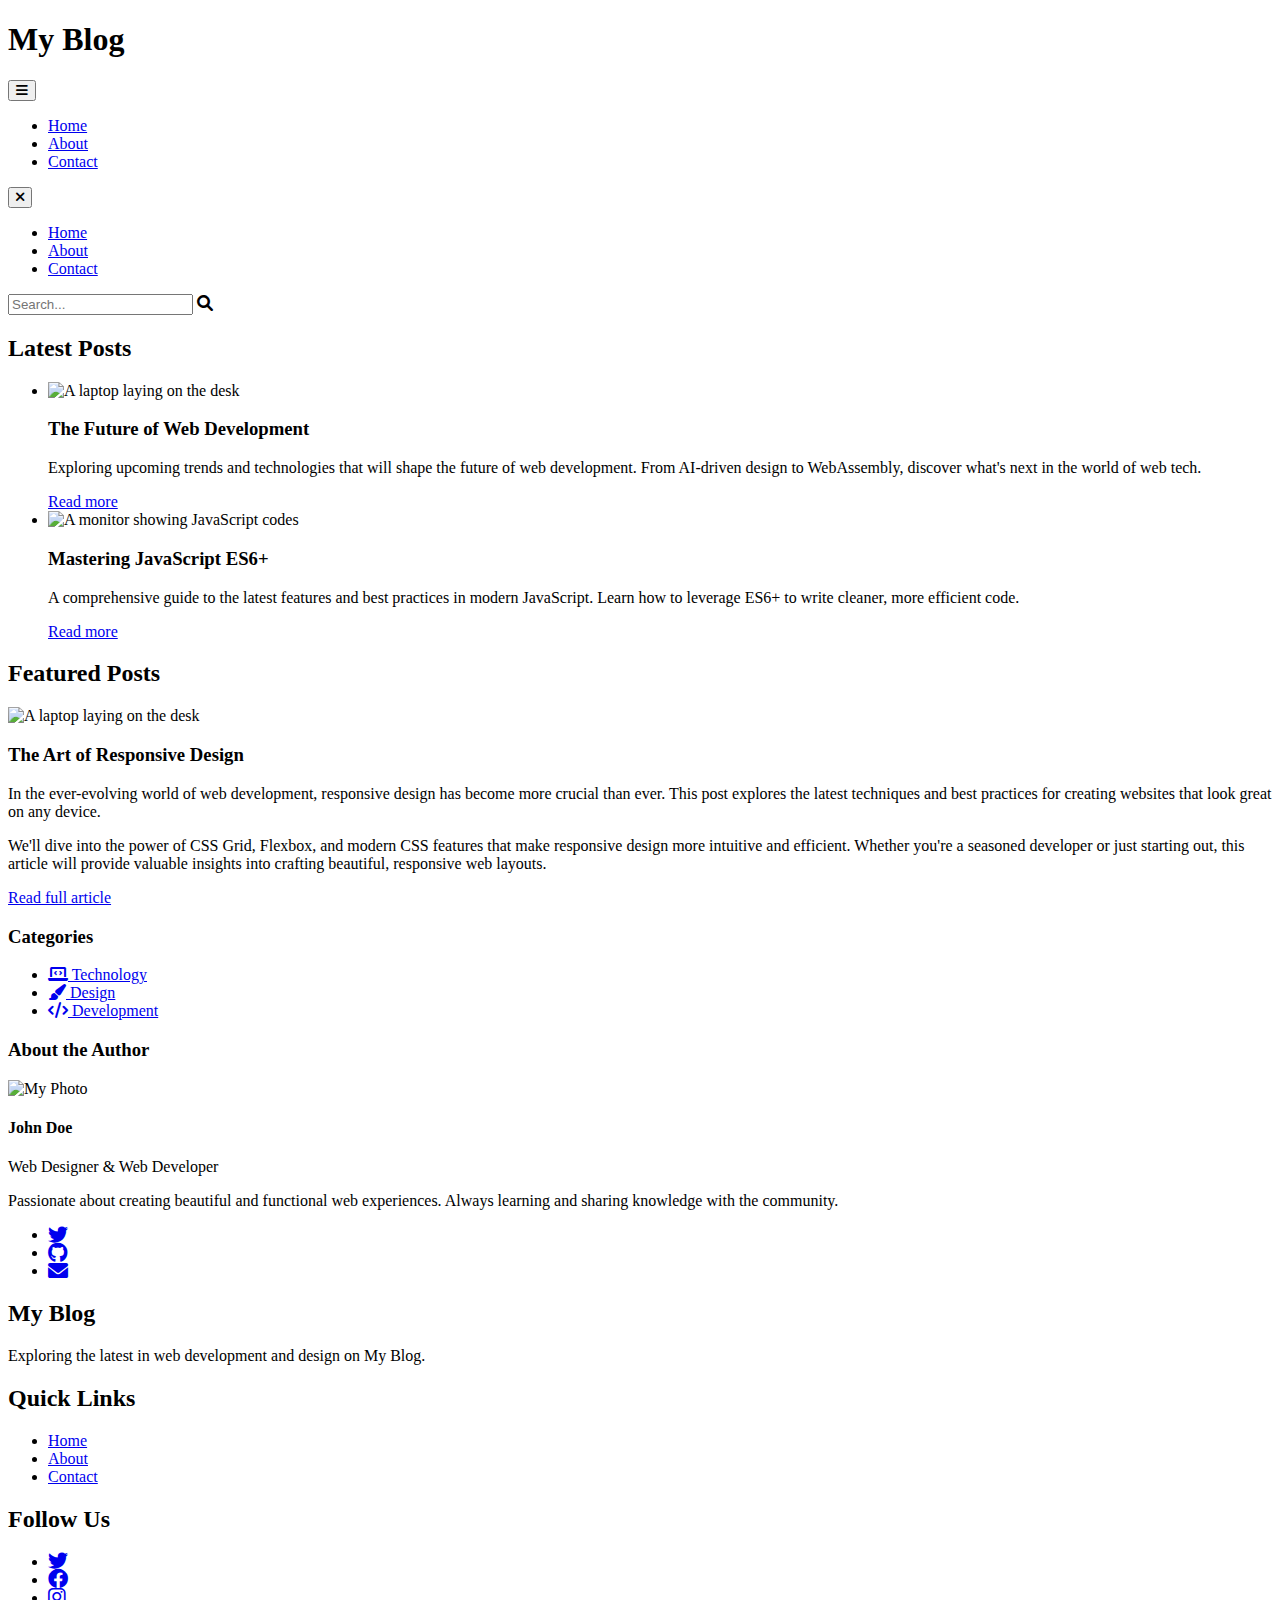
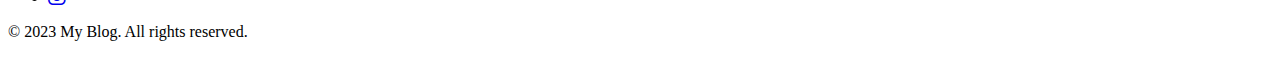
==== index.html @ 0b16583d "Rename practice.html to index.html" ====
<!DOCTYPE html>
<html>
  <head>
    <meta charset="UTF-8" />
    <meta name="description" content="A web application to show my blog" />
    <meta name="keywords" content="HTML, CSS, JavaScript" />
    <meta name="author" content="Aditya Pradita" />
    <meta name="viewport" content="width=device-width, initial-scale=1.0" />
    <link
      href="https://cdnjs.cloudflare.com/ajax/libs/font-awesome/6.0.0-beta3/css/all.min.css"
      rel="stylesheet"
    />
    <script src="https://cdn.tailwindcss.com"></script>
    <title>My Blog</title>
    <style type="text/tailwindcss">
      .card {
        @apply shadow-lg mb-8 rounded overflow-hidden bg-white;
      }
    </style>
  </head>
  <body class="bg-gray-100">
    <header class="mx-auto shadow-md fixed z-10 w-full bg-white">
      <div class="container mx-auto p-4">
        <div class="flex flex-wrap items-center justify-between">
          <h1 class="text-2xl font-bold">My Blog</h1>
          <button id="hamburger-button" class="lg:hidden">
            <i class="fa-solid fa-bars"></i>
          </button>
          <nav class="hidden lg:block lg:w-auto">
            <ul class="flex space-x-4">
              <li><a href="#">Home</a></li>
              <li class="relative">
                <a href="#">About</a>
              </li>
              <li><a href="#">Contact</a></li>
            </ul>
          </nav>
        </div>
      </div>
    </header>
    <div
      id="sidebar"
      class="fixed w-[256px] left-0 h-full bg-white z-20 shadow lg:hidden -translate-x-full transition-all duration-300 ease-in-out"
    >
      <div class="p-6">
        <button id="close-button" class="absolute top-4 right-4">
          <i class="fas fa-times"></i>
        </button>
        <nav class="mt-8">
          <ul class="space-y-4">
            <li><a href="#">Home</a></li>
            <li><a href="#">About</a></li>
            <li><a href="#">Contact</a></li>
          </ul>
        </nav>
      </div>
    </div>
    <main class="pt-24">
      <div class="container mx-auto px-4">
        <section class="relative mb-8">
          <input
            type="text"
            placeholder="Search..."
            class="w-full p-4 rounded"
          />
          <i class="fa-solid fa-magnifying-glass absolute right-4 top-5"></i>
        </section>
        <div class="grid lg:gap-8 lg:grid-cols-3">
          <div class="lg:col-span-2">
            <section>
              <h2 class="text-3xl font-bold mb-8">Latest Posts</h2>
              <ul>
                <li
                  class="card hover:scale-105 transition-transform duration-500"
                >
                  <img
                    class="w-full"
                    src="https://images.unsplash.com/photo-1498050108023-c5249f4df085?ixlib=rb-1.2.1&auto=format&fit=crop&w=800&q=80"
                    alt="A laptop laying on the desk"
                  />
                  <div class="p-8">
                    <h3 class="text-xl font-bold mb-4">
                      The Future of Web Development
                    </h3>
                    <p class="mb-4">
                      Exploring upcoming trends and technologies that will shape
                      the future of web development. From AI-driven design to
                      WebAssembly, discover what's next in the world of web
                      tech.
                    </p>
                    <a class="text-blue-600 hover:underline" href="#"
                      >Read more</a
                    >
                  </div>
                </li>
                <li
                  class="card hover:scale-105 transition-transform duration-500"
                >
                  <img
                    class="w-full"
                    src="https://images.unsplash.com/photo-1542831371-29b0f74f9713?ixlib=rb-1.2.1&auto=format&fit=crop&w=800&q=80"
                    alt="A monitor showing JavaScript codes"
                  />
                  <div class="p-8">
                    <h3 class="text-xl font-bold mb-4">
                      Mastering JavaScript ES6+
                    </h3>
                    <p class="mb-4">
                      A comprehensive guide to the latest features and best
                      practices in modern JavaScript. Learn how to leverage ES6+
                      to write cleaner, more efficient code.
                    </p>
                    <a class="text-blue-600 hover:underline" href="#"
                      >Read more</a
                    >
                  </div>
                </li>
              </ul>
            </section>

            <section>
              <h2 class="text-3xl font-bold mb-8">Featured Posts</h2>
              <article
                class="card hover:scale-105 transition-transform duration-500"
              >
                <img
                  class="w-full"
                  src="https://images.unsplash.com/photo-1517694712202-14dd9538aa97?ixlib=rb-1.2.1&auto=format&fit=crop&w=1200&q=80"
                  alt="A laptop laying on the desk"
                />
                <div class="p-8">
                  <h3 class="text-xl font-bold mb-4">
                    The Art of Responsive Design
                  </h3>
                  <p class="mb-4">
                    In the ever-evolving world of web development, responsive
                    design has become more crucial than ever. This post explores
                    the latest techniques and best practices for creating
                    websites that look great on any device.
                  </p>
                  <p class="mb-4">
                    We'll dive into the power of CSS Grid, Flexbox, and modern
                    CSS features that make responsive design more intuitive and
                    efficient. Whether you're a seasoned developer or just
                    starting out, this article will provide valuable insights
                    into crafting beautiful, responsive web layouts.
                  </p>
                  <a class="text-blue-600 hover:underline" href="#"
                    >Read full article</a
                  >
                </div>
              </article>
            </section>
          </div>

          <div class="lg:col-span-1 lg:pt-[68px]">
            <section>
              <div class="card">
                <div class="p-8">
                  <h3 class="text-xl font-bold mb-4">Categories</h3>
                  <ul class="space-y-2">
                    <li>
                      <a class="flex items-center hover:text-blue-600" href="#"
                        ><i class="fa-solid fa-laptop-code w-5 mr-2"></i>
                        Technology</a
                      >
                    </li>
                    <li>
                      <a class="flex items-center hover:text-blue-600" href="#"
                        ><i class="fa-solid fa-paint-brush w-5 mr-2"></i>
                        Design</a
                      >
                    </li>
                    <li>
                      <a class="flex items-center hover:text-blue-600" href="#"
                        ><i class="fa-solid fa-code w-5 mr-2"></i>
                        Development</a
                      >
                    </li>
                  </ul>
                </div>
              </div>
            </section>

            <section>
              <div class="card p-8 space-y-3">
                <h3 class="text-xl font-bold mb-4">About the Author</h3>
                <div class="flex space-x-2 my-4 items-center">
                  <img
                    class="w-16 h-16 rounded-full object-cover"
                    src="https://images.unsplash.com/photo-1472099645785-5658abf4ff4e?ixlib=rb-1.2.1&auto=format&fit=crop&w=200&q=80"
                    alt="My Photo"
                  />
                  <div>
                    <h4 class="text-lg font-semibold">John Doe</h4>
                    <p>Web Designer & Web Developer</p>
                  </div>
                </div>
                <p>
                  Passionate about creating beautiful and functional web
                  experiences. Always learning and sharing knowledge with the
                  community.
                </p>
                <ul class="flex space-x-2">
                  <li>
                    <a
                      href="#"
                      class="text-gray-600 hover:text-blue-500 transition-color duration-200"
                      ><i class="fa-brands fa-twitter fa-lg"></i
                    ></a>
                  </li>
                  <li>
                    <a
                      class="text-gray-600 hover:text-gray-800 transition-color duration-200"
                      href="#"
                      ><i class="fa-brands fa-github fa-lg"></i
                    ></a>
                  </li>
                  <li
                    class="text-gray-600 hover:text-red-700 transition-color duration-200"
                  >
                    <a href="#"><i class="fa-solid fa-envelope fa-lg"></i></a>
                  </li>
                </ul>
              </div>
            </section>
          </div>
        </div>
      </div>
    </main>
    <footer class="bg-gray-800 text-white px-4 py-12">
      <div class="container mx-auto">
        <div class="lg:flex lg:space-x-4">
          <section class="mb-4 lg:w-1/3">
            <h2 class="text-3xl font-bold mb-4">My Blog</h2>
            <p class="text-gray-400">
              Exploring the latest in web development and design on My Blog.
            </p>
          </section>

          <section class="mb-4 lg:w-1/3">
            <h2 class="text-xl font-bold mb-4">Quick Links</h2>
            <ul>
              <li>
                <a
                  class="text-gray-400 hover:text-white transition-color duration-200"
                  href="#"
                  >Home</a
                >
              </li>
              <li>
                <a
                  class="text-gray-400 hover:text-white transition-color duration-200"
                  href="#"
                  >About</a
                >
              </li>
              <li>
                <a
                  class="text-gray-400 hover:text-white transition-color duration-200"
                  href="#"
                  >Contact</a
                >
              </li>
            </ul>
          </section>

          <section class="mb-4 lg:w-1/3">
            <h2 class="text-xl font-bold mb-4">Follow Us</h2>
            <ul class="flex space-x-4">
              <li>
                <a
                  class="text-gray-400 hover:text-white transition-color duration-200"
                  href="#"
                  ><i class="fa-brands fa-twitter fa-lg"></i
                ></a>
              </li>
              <li>
                <a
                  class="text-gray-400 hover:text-white transition-color duration-200"
                  href="#"
                  ><i class="fa-brands fa-facebook fa-lg"></i
                ></a>
              </li>
              <li>
                <a
                  class="text-gray-400 hover:text-white transition-color duration-200"
                  href="#"
                  ><i class="fa-brands fa-instagram fa-lg"></i
                ></a>
              </li>
            </ul>
          </section>
        </div>

        <section class="py-8 mt-8 text-center border-t border-gray-700">
          <p>© 2023 My Blog. All rights reserved.</p>
        </section>
      </div>
    </footer>

    <script>
      const sidebar = document.getElementById("sidebar");
      const hamburgerButton = document.getElementById("hamburger-button");
      const closeButton = document.getElementById("close-button");

      hamburgerButton.addEventListener("click", () => {
        sidebar.classList.remove("-translate-x-full");
      });

      closeButton.addEventListener("click", () => {
        sidebar.classList.add("-translate-x-full");
      });
    </script>

    <!-- Planning:
     Bikin pake mobile first approach
    1. Bikin konten utama
      a. Latest Post
      b. Featured Post
      c. Categories
      d. About The Author
      e. Searchbar
    2. Header
    3. Footer -->
  </body>
</html>
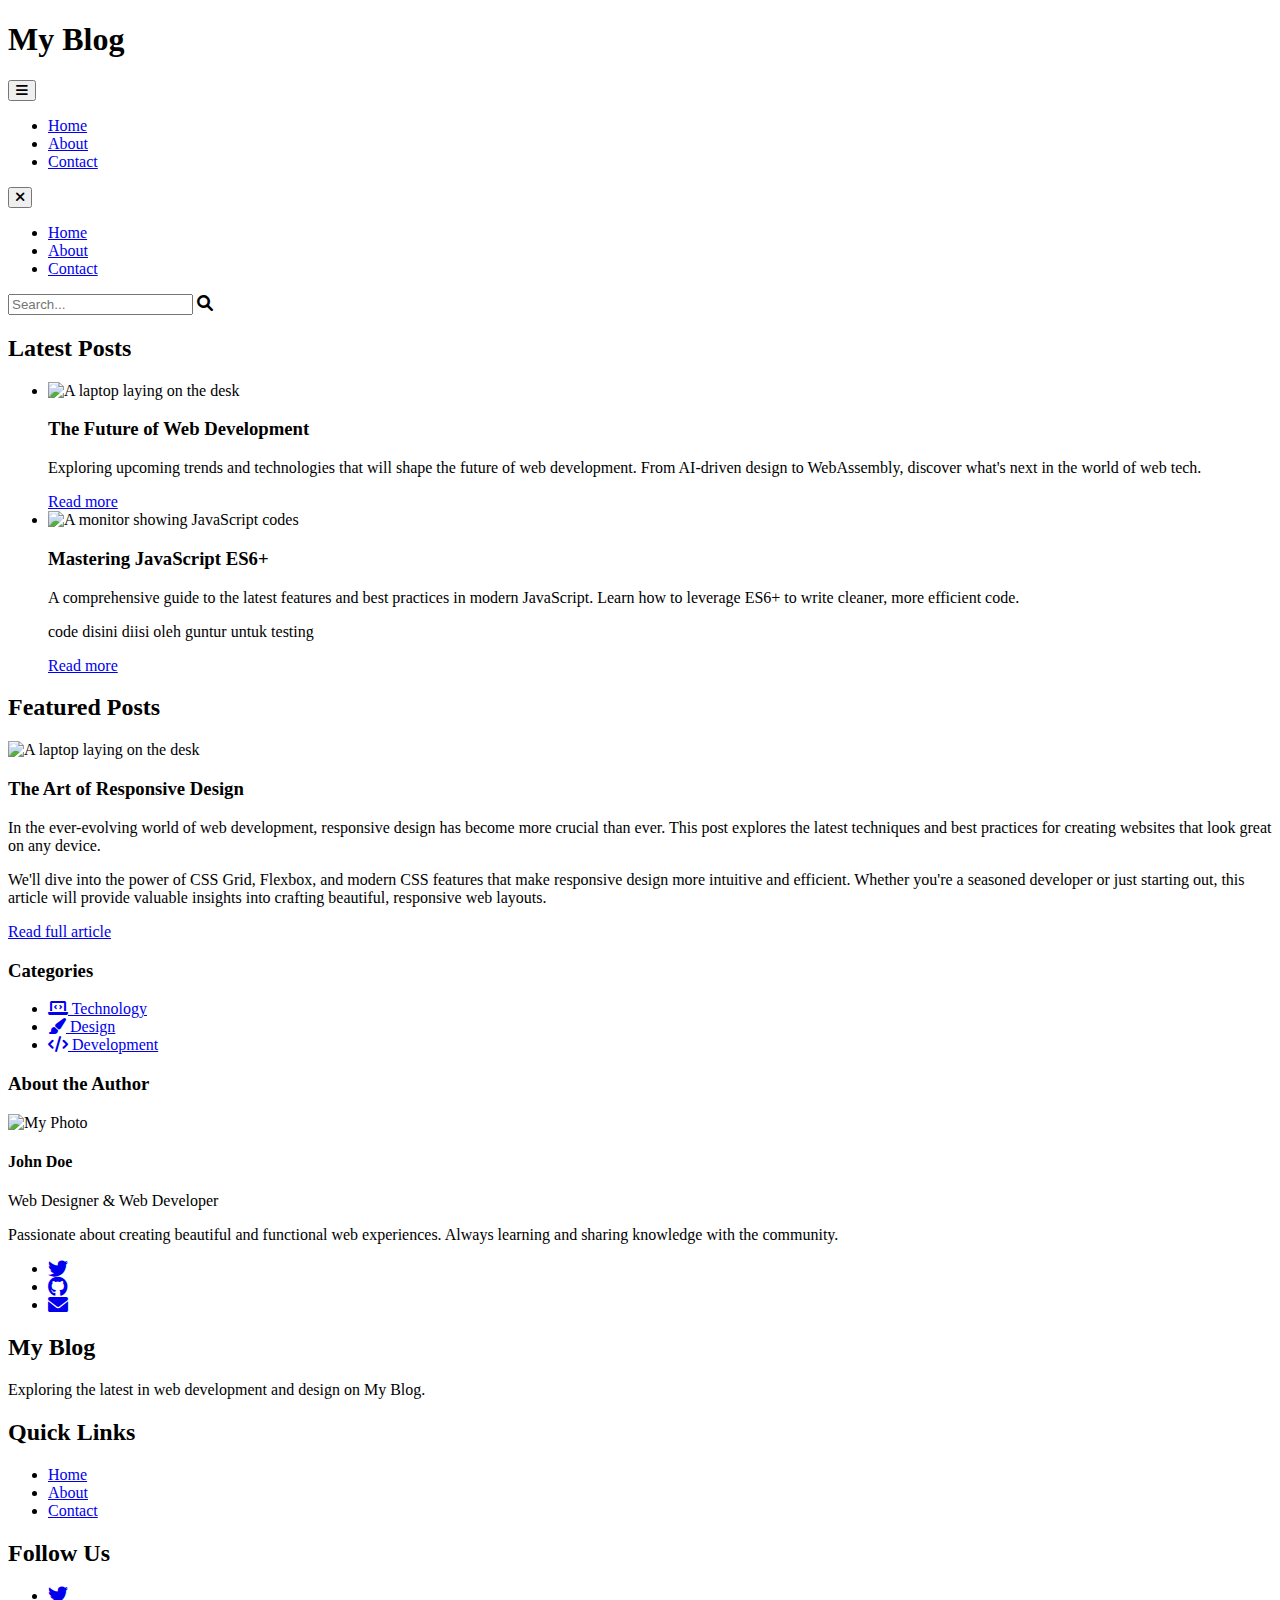
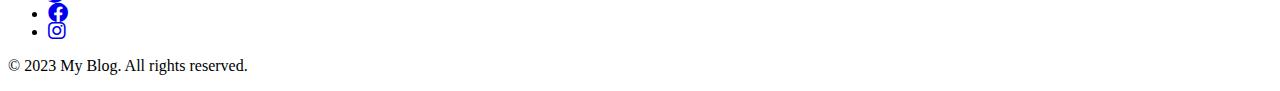
==== commit 8db76ffe: "Merge pull request #2 from thegoner24/feat/guntur-test" ====
--- a/index.html
+++ b/index.html
@@ -109,6 +109,9 @@
                       A comprehensive guide to the latest features and best
                       practices in modern JavaScript. Learn how to leverage ES6+
                       to write cleaner, more efficient code.
+                    </p>
+                    <p>
+                      code disini diisi oleh guntur untuk testing
                     </p>
                     <a class="text-blue-600 hover:underline" href="#"
                       >Read more</a
